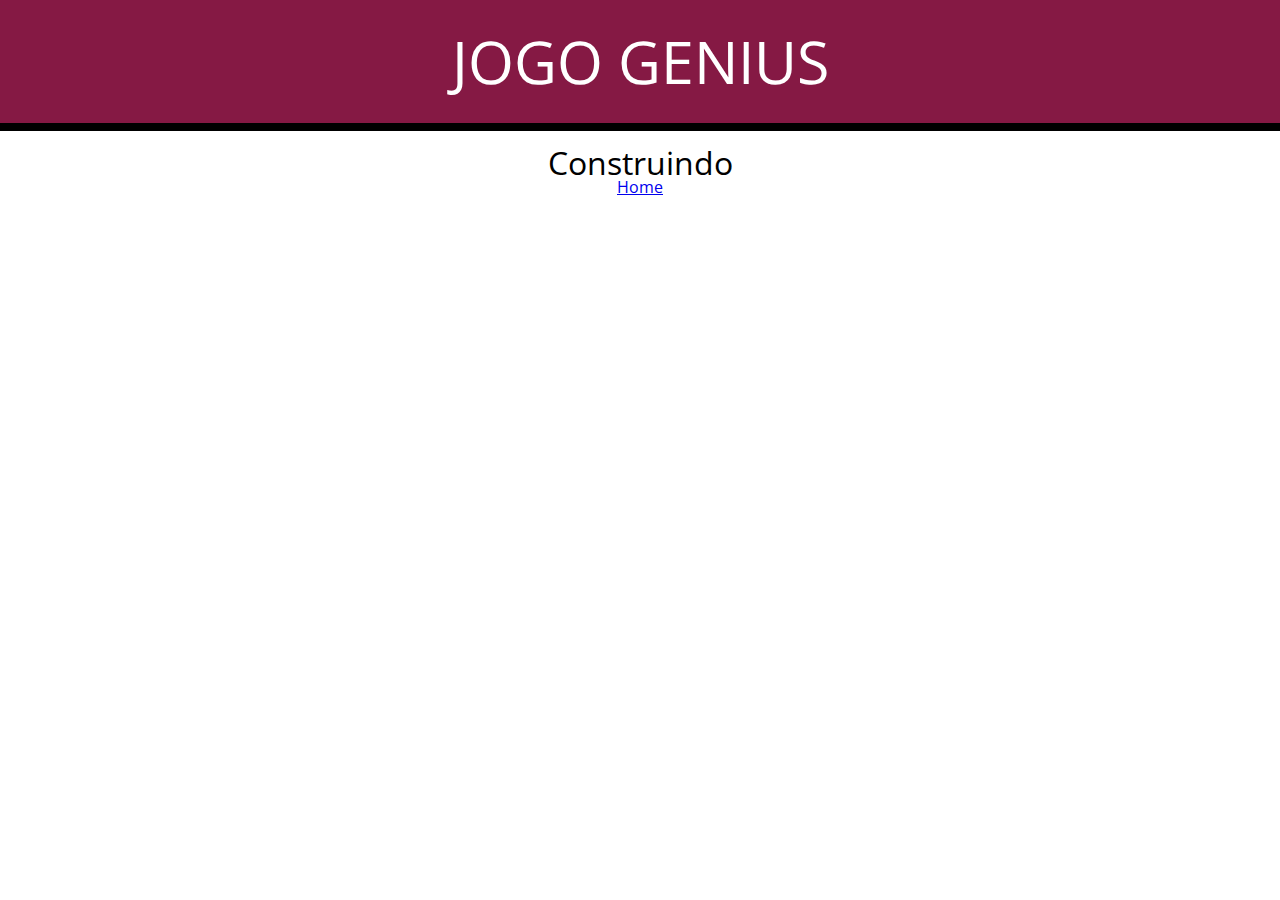
==== genius.html @ b6f0ddee "Criado o repositório" ====
<!DOCTYPE <!DOCTYPE html>
<html>
<head>
    <meta charset="utf-8" />
    <title>Page Title</title>
    <link rel="icon" href="imagens/favicon.png">
    <link rel="stylesheet" href="css/reset.css">
    <link rel="stylesheet" href="css/genius.css">
    <link rel="stylesheet" href="http://fonts.googleapis.com/css?family=Open+Sans+Condensed:700">
</head>
<body>
    <header>
        <div class="titulo-principal">Jogo Genius</div>
    </header>
    <main>
        <div style="font-size: 2em;">Construindo</div>
        <a href="index.html">Home</a>
    </main>
</body>
</html>
---- css/genius.css ----
body {
    font-family: "Open Sans Condensed", "Arial", sans-serif;
}
.titulo-principal {
    margin-bottom: 16px;
    text-align: center;
    text-transform: uppercase;
    font-size: 3.7em;
    color: white;
    background-color: #851944;
    padding: 2rem;
    border-bottom: .5rem solid #000;
}
main /*tirar*/ {
    text-align: center;
}
body {
    
}
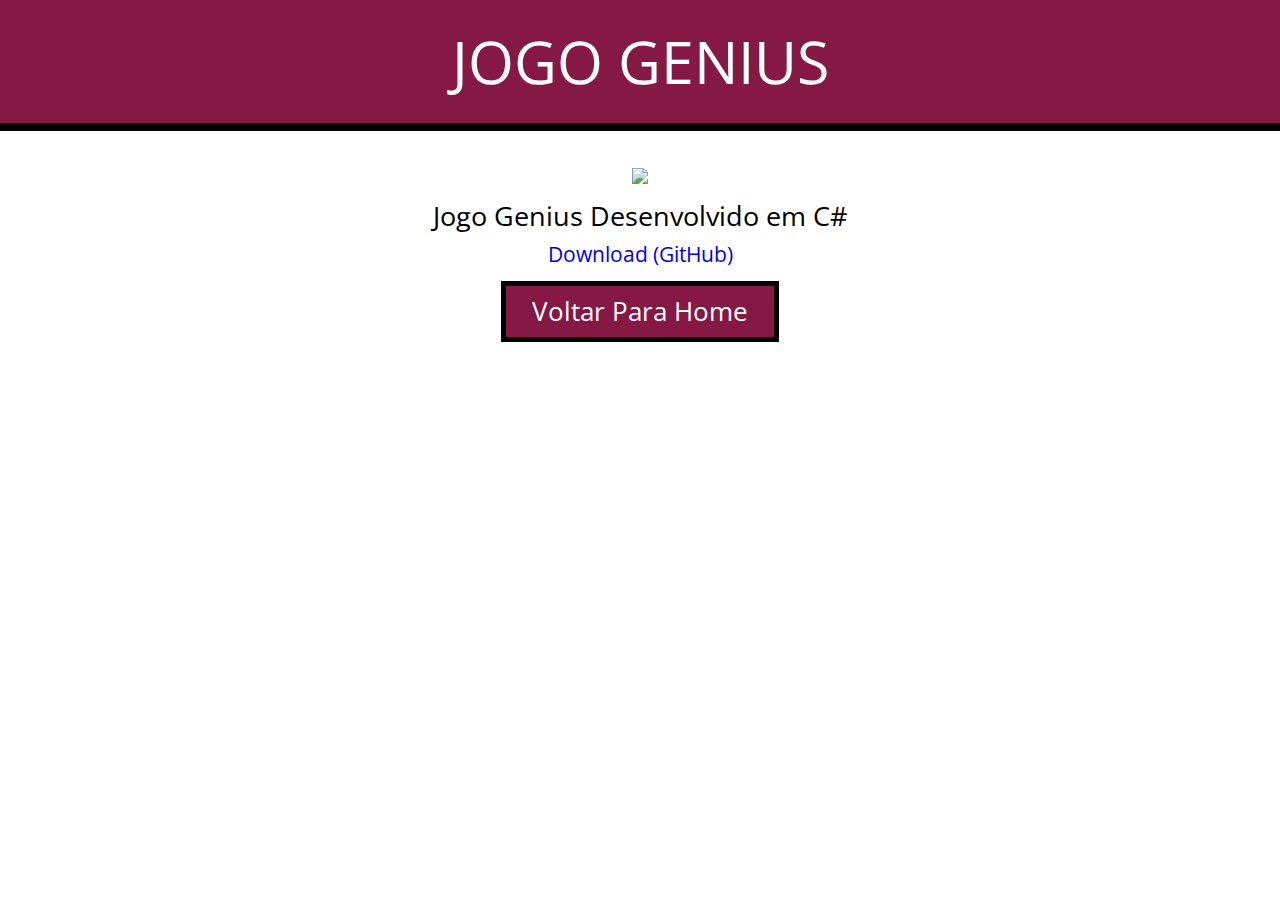
==== commit fedb6b44: "Feita a pagina do jogo genius" ====
--- a/genius.html
+++ b/genius.html
@@ -2,7 +2,7 @@
 <html>
 <head>
     <meta charset="utf-8" />
-    <title>Page Title</title>
+    <title>Jogo Genius</title>
     <link rel="icon" href="imagens/favicon.png">
     <link rel="stylesheet" href="css/reset.css">
     <link rel="stylesheet" href="css/genius.css">
@@ -13,8 +13,12 @@
         <div class="titulo-principal">Jogo Genius</div>
     </header>
     <main>
-        <div style="font-size: 2em;">Construindo</div>
-        <a href="index.html">Home</a>
+        <div class="container">
+            <div class="imagem-principal"><img src="imagens/genius.JPG"></div>
+            <div class="sub-titulo">Jogo Genius Desenvolvido em C#</div>
+            <div class="box-download"><a class="download" href="https://github.com/marcopandolfo/JogoGenius-CSharp">Download (GitHub)</a></div>
+            <div class="home"><a href="index.html">Voltar Para Home</a></div>
+        </div>
     </main>
 </body>
 </html>--- a/css/genius.css
+++ b/css/genius.css
@@ -11,9 +11,38 @@
     padding: 2rem;
     border-bottom: .5rem solid #000;
 }
-main /*tirar*/ {
+.container {
     text-align: center;
+    margin-top: 2.3em;
 }
-body {
-    
+.sub-titulo {
+    font-size: 1.7em;
+    margin-top: 18px;
+    margin-bottom: 15px;
+}
+.box-download a {
+    font-size: 1.3em;
+    text-decoration: none;
+}
+.home a {
+    display: inline-block;
+    border: 5px solid black;
+    padding: .5em 1em;
+    font-size: 1.6em;
+    text-decoration: none;
+    background-color: #851944;
+    color: white;
+}
+.box-download {
+    margin-top: 1px;
+    margin-bottom: 16px;
+}
+.home a:hover {
+    box-shadow: 0 0 11px black;
+}
+.home {
+    margin-bottom: 25px;
+}
+.box-download a:hover {
+    color:  red;
 }